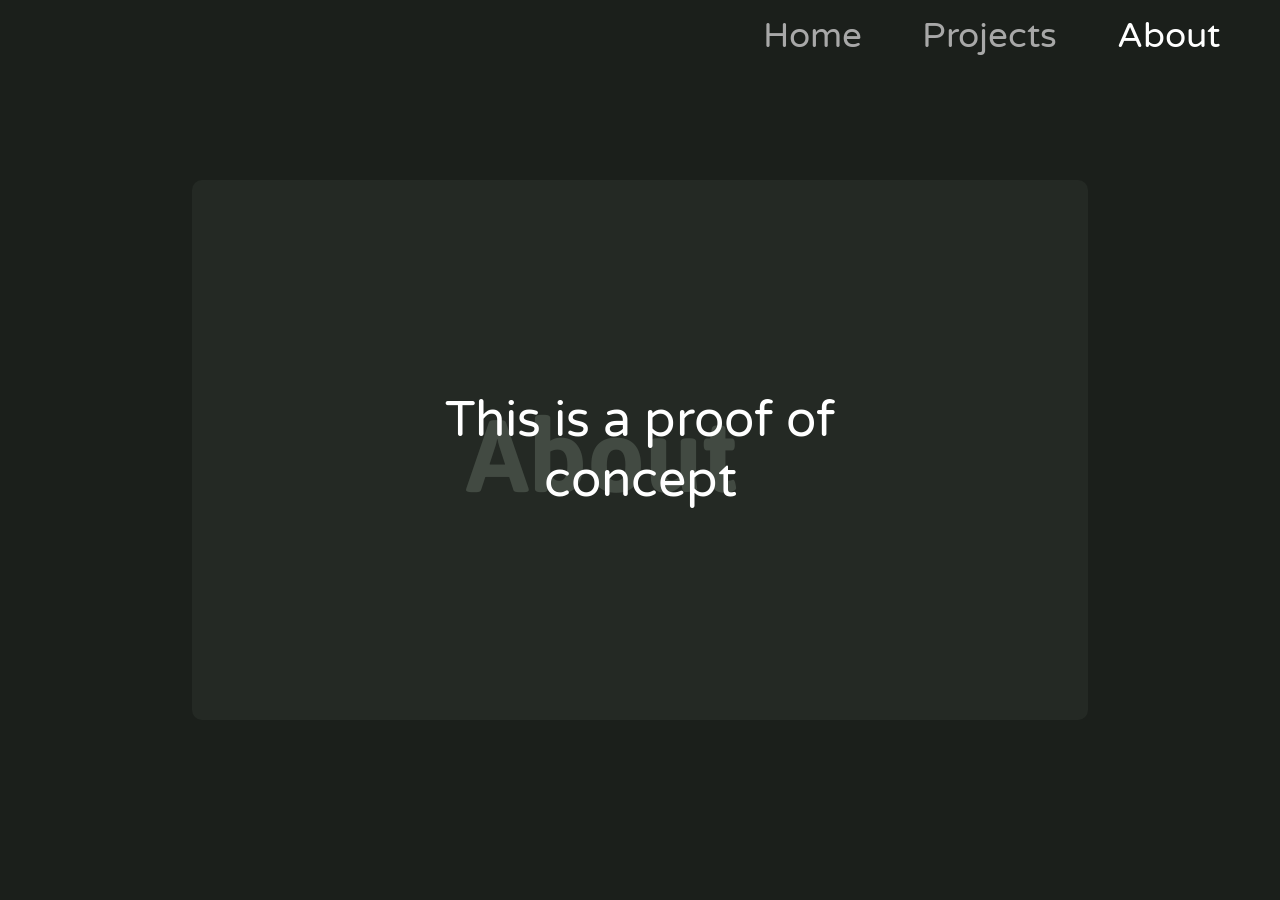
==== about.html @ c30bd8f3 "6/22/20 1:28 AM" ====
<!DOCTYPE html>
<html>

<head>
	<meta charset="utf-8">
	<title>Projects</title>
	<link rel='stylesheet' href='css/about.css'>
</head>

<body>
	<div id='header'>
		<a href = '#' class='currentLink'>About</a>
		<a href = 'projects.html' class='link'>Projects</a>
		<a href = 'index.html' class='link'>Home</a>
	</div>

	<div id='container'>
		<h1 id='title'>About</h1>
		<p id='aboutpara'>This is a proof of concept</p>
	</div>

	<script src="js/aboutMovement.js"></script>

<body>


</html>
---- css/about.css ----
@import url('https://fonts.googleapis.com/css2?family=Asap:wght@500&family=Varela+Round&display=swap');

* {
	-webkit-user-select: none; 
	-moz-user-select: none;     
	-ms-user-select: none;    
	user-select: none; 
	margin: 0;
	padding: 0;
}

body {
	background-color: #1b1f1b;
}

#aboutpara {
	font-family: 'Varela Round', sans-serif;
	position: absolute;
	font-size: 50px;
	overflow-wrap: anywhere;
	text-align: center;
	transform: translateX(-50%) translateY(-50%);
	top: 50%;
	left: 50%;
	color: white;
}

.link {
	padding-top: 15px;
	padding-right: 60px;
	font-family: 'Varela Round', sans-serif;
	font-size: 35px;
	color: #a8a8a8;
	float: right;
	text-decoration: none;
}

a:hover {
	color: white;
	font-size: 38px;

}

#title {
	position: absolute;
	color: #424A42;
	font-family: Asap, sans-serif;
	font-size: 8vw;
}

.icon {
	width: 150px;
	height: 150px;
}

.currentLink {
	padding-top: 15px;
	padding-right: 60px;
	font-family: 'Varela Round', sans-serif;
	font-size: 35px;
	color: white;
	float: right;
	text-decoration: none;
}

#container {
	position: absolute;
	top: 50%;
	left: 50%;
	transform: translateX(-50%) translateY(-50%);
	border-radius: 10px;
	height: 60%;
	width: 70%;
	background-color: #242924;
}
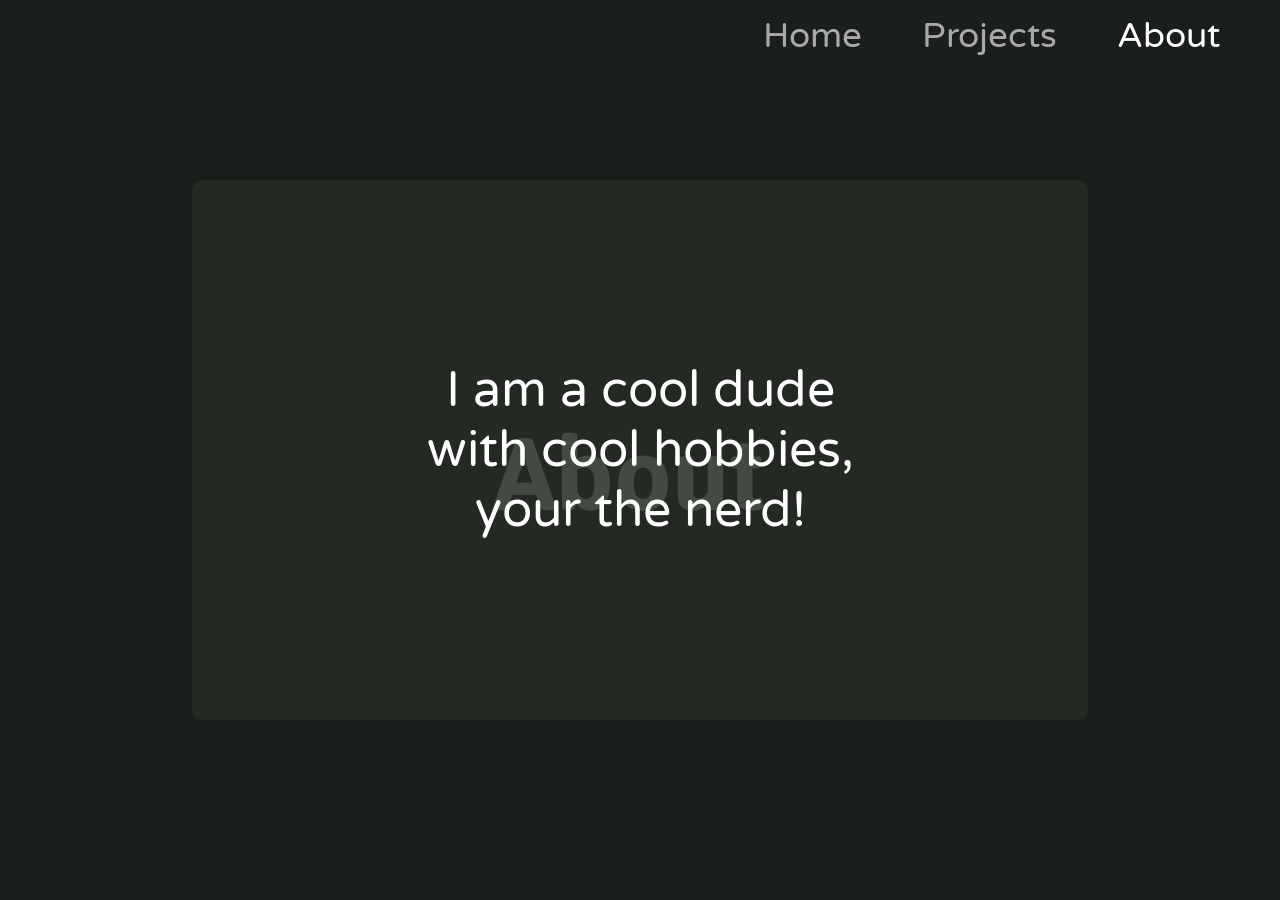
==== commit c5843c15: "5/22/20 1:33 AM" ====
--- a/about.html
+++ b/about.html
@@ -16,7 +16,7 @@
 
 	<div id='container'>
 		<h1 id='title'>About</h1>
-		<p id='aboutpara'>This is a proof of concept</p>
+		<p id='aboutpara'>I am a cool dude with cool hobbies, your the nerd!</p>
 	</div>
 
 	<script src="js/aboutMovement.js"></script>
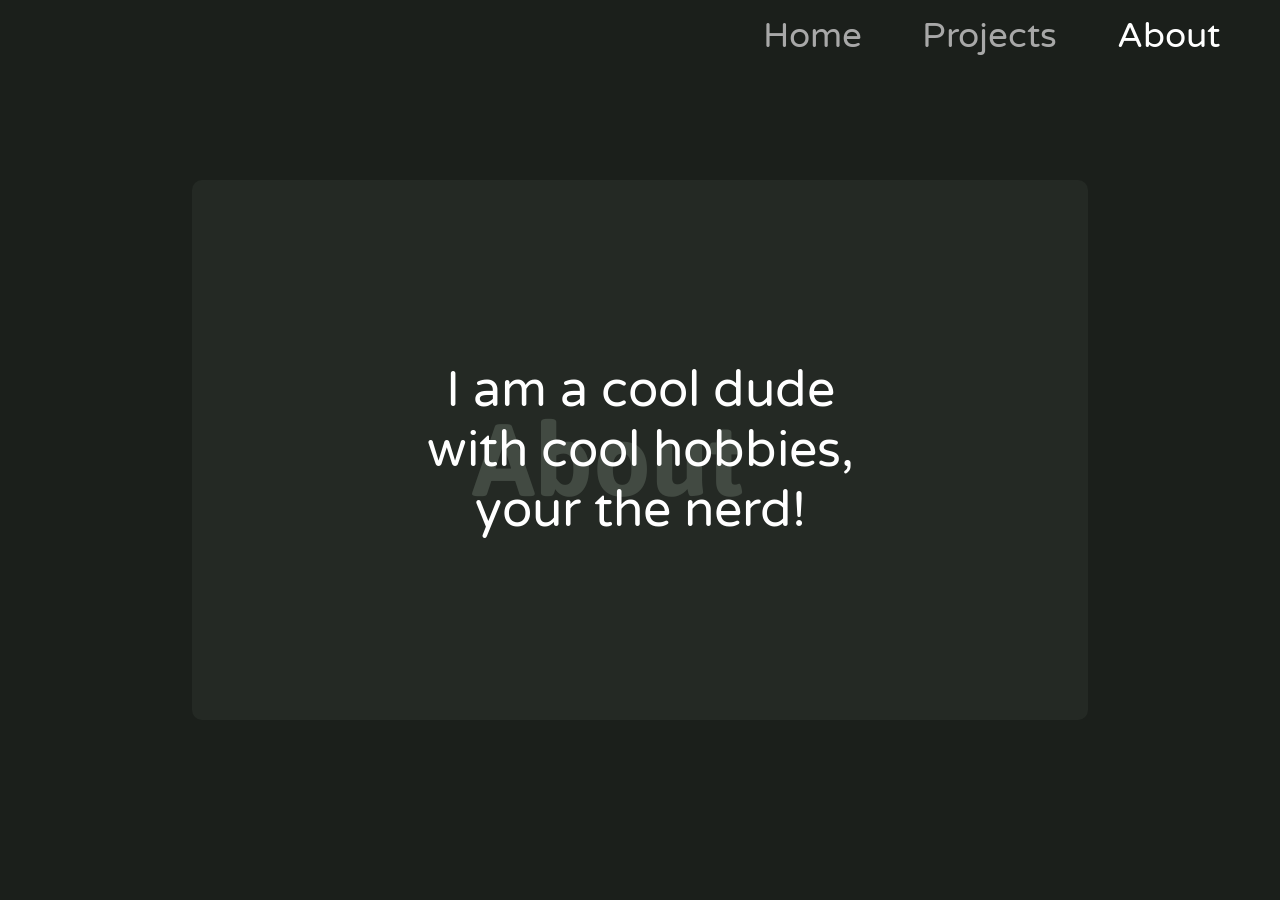
==== commit 65d07b32: "6/22/20 2:15 AM" ====
--- a/about.html
+++ b/about.html
@@ -5,6 +5,8 @@
 	<meta charset="utf-8">
 	<title>Projects</title>
 	<link rel='stylesheet' href='css/about.css'>
+	<link rel = "icon" type = "image/png" href = "images/icons/logo/logo.png">
+	<link rel = "apple-touch-icon" type = "image/png" href = "images/icons/logo/logo.png">
 </head>
 
 <body>
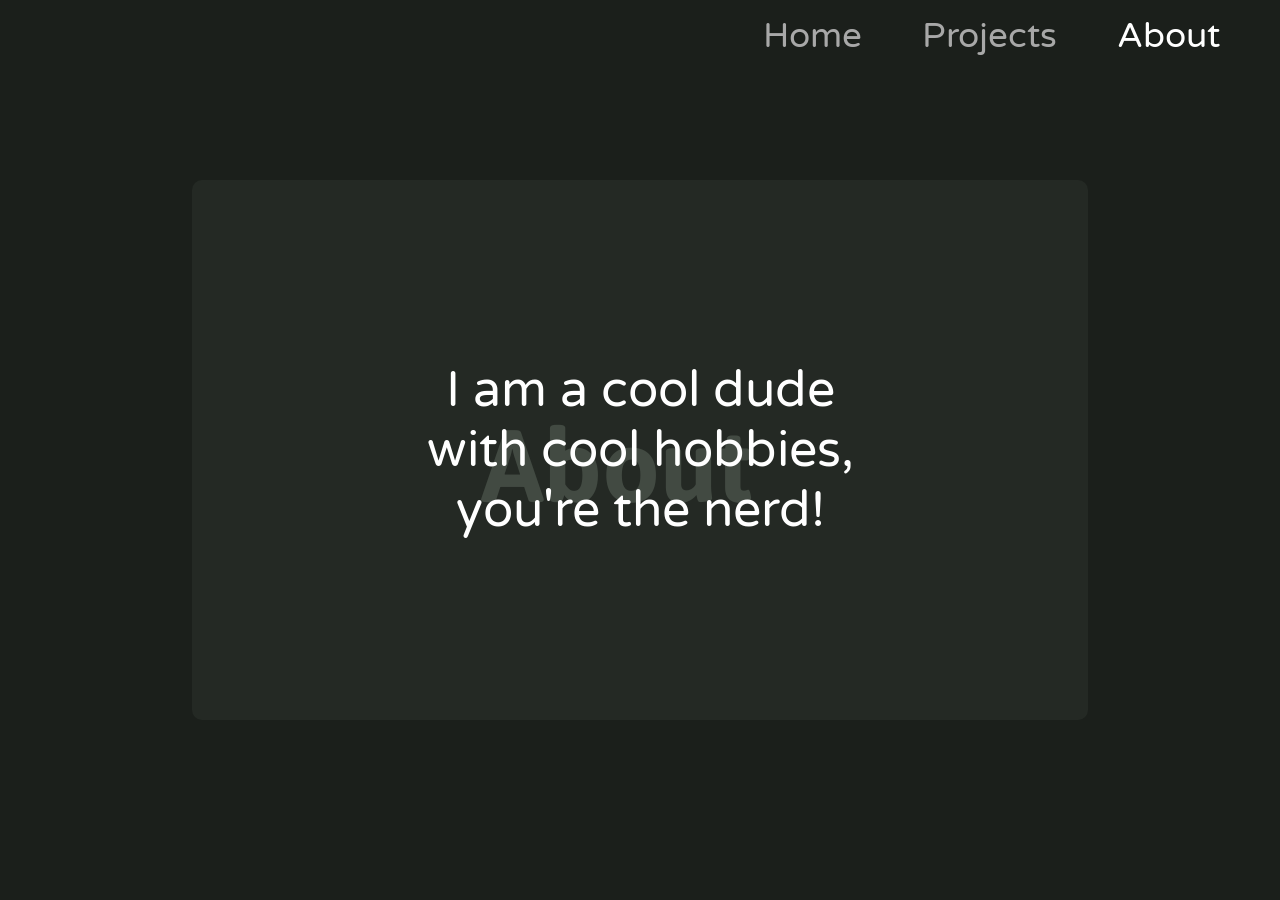
==== commit 904b0b70: "6/23/20 12:48 AM" ====
--- a/about.html
+++ b/about.html
@@ -18,7 +18,7 @@
 
 	<div id='container'>
 		<h1 id='title'>About</h1>
-		<p id='aboutpara'>I am a cool dude with cool hobbies, your the nerd!</p>
+		<p id='aboutpara'>I am a cool dude with cool hobbies, you're the nerd!</p>
 	</div>
 
 	<script src="js/aboutMovement.js"></script>
